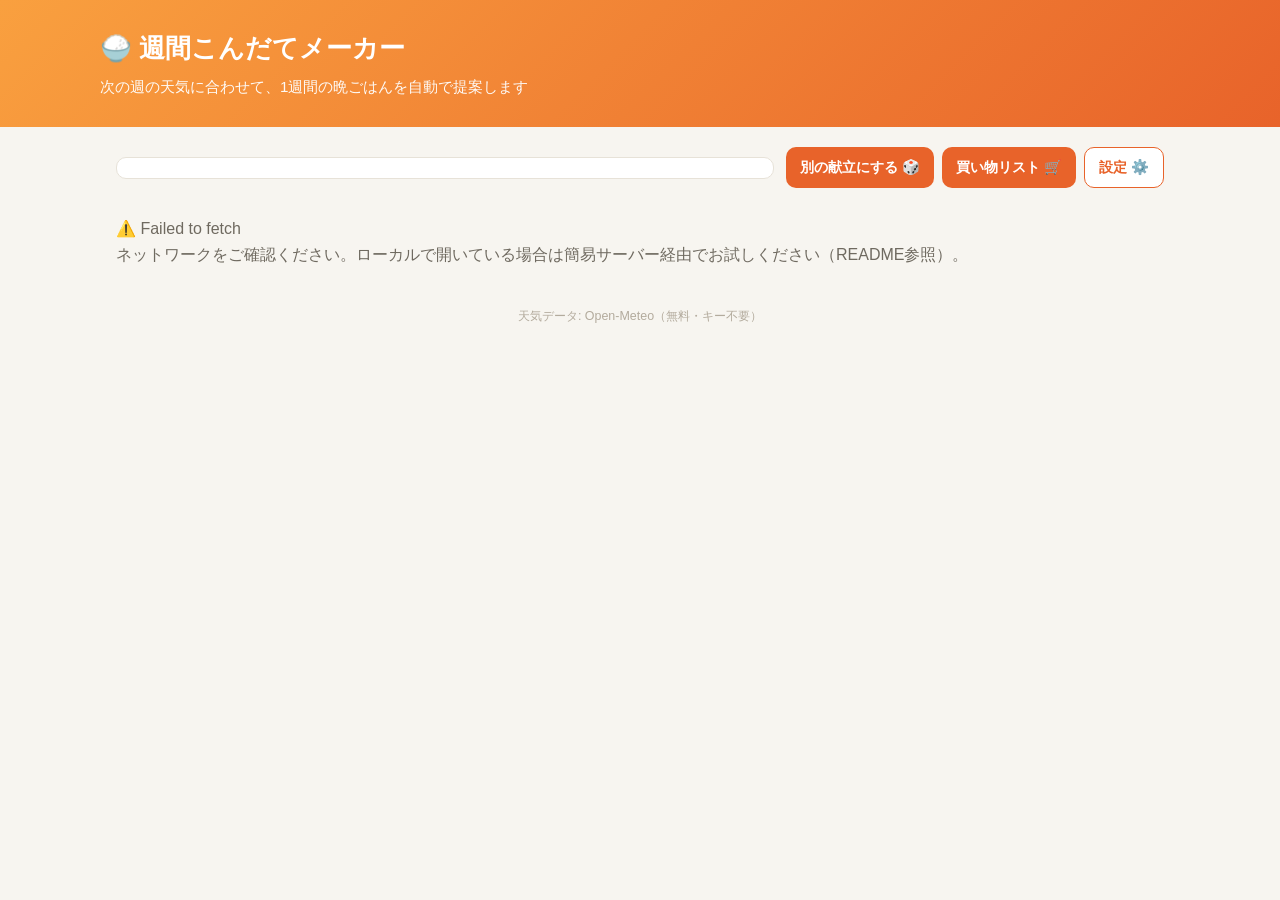
==== index.html @ a6adabbf "週間こんだてメーカー: 天気連動の献立自動提案アプリ 次の週(翌週の月〜日)の天気予報に合わせて1週間分の晩ごはんを提案する サーバー不要のWebアプリ。  - 天気連動: 寒い日は鍋/煮込み、暑い日" ====
<!DOCTYPE html>
<html lang="ja">
<head>
  <meta charset="UTF-8">
  <meta name="viewport" content="width=device-width, initial-scale=1.0">
  <title>週間こんだてメーカー 🍚</title>
  <link rel="stylesheet" href="css/style.css">
</head>
<body>
  <header>
    <div class="header-inner">
      <h1>🍚 週間こんだてメーカー</h1>
      <p class="tagline">次の週の天気に合わせて、1週間の晩ごはんを自動で提案します</p>
    </div>
  </header>

  <main>
    <div class="toolbar">
      <div id="summary" class="summary"></div>
      <div class="actions">
        <button id="btn-regen" class="btn">別の献立にする 🎲</button>
        <button id="btn-shopping" class="btn">買い物リスト 🛒</button>
        <button id="btn-settings" class="btn ghost">設定 ⚙️</button>
      </div>
    </div>

    <div id="status" class="status"></div>
    <section id="plan" class="grid"></section>
    <section id="shopping" class="shopping hidden"></section>

    <p class="credit">天気データ: Open-Meteo（無料・キー不要）</p>
  </main>

  <!-- 設定モーダル -->
  <div id="modal" class="modal hidden">
    <div class="modal-box">
      <h2>設定 ⚙️</h2>

      <label>地域（天気予報）
        <select id="s-city"></select>
      </label>

      <div class="row">
        <label>大人の人数
          <input id="s-adults" type="number" min="0" max="12" value="2">
        </label>
        <label>子供の人数
          <input id="s-kids" type="number" min="0" max="12" value="3">
        </label>
      </div>

      <label class="check">
        <input id="s-stamina" type="checkbox" checked>
        育ち盛り・運動する子向けにスタミナ多め
      </label>

      <label>アレルギー（除外する食材・カンマ区切り）
        <input id="s-allergies" type="text" placeholder="例: えび, そば">
      </label>

      <label>苦手な食材（カンマ区切り）
        <input id="s-dislikes" type="text" placeholder="例: なす, ピーマン">
      </label>

      <div class="modal-actions">
        <button id="btn-close" class="btn ghost">キャンセル</button>
        <button id="btn-apply" class="btn">保存して更新</button>
      </div>
    </div>
  </div>

  <script src="js/meals.js"></script>
  <script src="js/weather.js"></script>
  <script src="js/app.js"></script>
</body>
</html>
---- css/style.css ----
:root {
  --bg: #f7f5f0;
  --card: #ffffff;
  --ink: #2c2a26;
  --sub: #6f6a60;
  --accent: #e8632a;
  --accent-soft: #fde8dd;
  --line: #e7e2d8;
  --shadow: 0 2px 10px rgba(0,0,0,.06);
}

* { box-sizing: border-box; }
body {
  margin: 0;
  font-family: -apple-system, "Hiragino Kaku Gothic ProN", "Noto Sans JP", "Meiryo", sans-serif;
  background: var(--bg);
  color: var(--ink);
  line-height: 1.6;
}

header {
  background: linear-gradient(135deg, #f9a03f, #e8632a);
  color: #fff;
  padding: 28px 16px;
}
.header-inner { max-width: 1080px; margin: 0 auto; }
header h1 { margin: 0; font-size: 1.6rem; }
.tagline { margin: 6px 0 0; opacity: .95; font-size: .95rem; }

main { max-width: 1080px; margin: 0 auto; padding: 20px 16px 60px; }

.toolbar {
  display: flex; flex-wrap: wrap; gap: 12px;
  align-items: center; justify-content: space-between;
  margin-bottom: 16px;
}
.summary {
  font-size: .9rem; color: var(--sub);
  background: var(--card); border: 1px solid var(--line);
  border-radius: 10px; padding: 10px 14px; flex: 1 1 320px;
}
.summary strong { color: var(--accent); }
.actions { display: flex; gap: 8px; flex-wrap: wrap; }

.btn {
  border: none; background: var(--accent); color: #fff;
  padding: 10px 14px; border-radius: 10px; font-size: .9rem;
  cursor: pointer; font-weight: 600; transition: transform .05s, filter .15s;
}
.btn:hover { filter: brightness(1.05); }
.btn:active { transform: translateY(1px); }
.btn.ghost { background: #fff; color: var(--accent); border: 1px solid var(--accent); }

.status { color: var(--sub); padding: 12px 0; }

.grid {
  display: grid;
  grid-template-columns: repeat(auto-fill, minmax(220px, 1fr));
  gap: 14px;
}

.card {
  background: var(--card); border: 1px solid var(--line);
  border-radius: 14px; padding: 14px; box-shadow: var(--shadow);
  display: flex; flex-direction: column;
}
.card-head {
  display: flex; align-items: center; gap: 8px; margin-bottom: 4px;
}
.dow {
  background: var(--accent-soft); color: var(--accent);
  font-weight: 700; border-radius: 8px; padding: 2px 10px; font-size: .95rem;
}
.date { color: var(--sub); font-size: .85rem; }
.weather { margin-left: auto; font-size: 1.5rem; }
.temps { font-size: .9rem; margin-bottom: 8px; }
.temps .hi { color: #d9481f; font-weight: 700; }
.temps .lo { color: #3d78c9; margin-left: 6px; }
.temps .pop { color: #3d78c9; margin-left: 8px; font-size: .82rem; }

.menu-name {
  font-size: 1.15rem; font-weight: 700; margin: 2px 0 6px;
}
.menu-name.spicy::after { content: " 🌶️"; }
.items {
  list-style: none; padding: 0; margin: 0 0 10px;
  font-size: .88rem; color: var(--sub);
}
.items li { padding: 1px 0; }
.items li::before { content: "・"; color: var(--accent); }

.reason {
  font-size: .8rem; color: #8a7f6f; background: #faf7f1;
  border-radius: 8px; padding: 6px 8px; margin-bottom: 10px;
}
.reroll {
  margin-top: auto; border: 1px dashed var(--line); background: #fff;
  color: var(--sub); border-radius: 8px; padding: 6px; font-size: .8rem;
  cursor: pointer;
}
.reroll:hover { border-color: var(--accent); color: var(--accent); }

.shopping {
  margin-top: 24px; background: var(--card); border: 1px solid var(--line);
  border-radius: 14px; padding: 18px; box-shadow: var(--shadow);
}
.shopping h3 { margin-top: 0; }
.shopping ul {
  columns: 2; column-gap: 24px; padding-left: 18px; margin: 8px 0;
}
.shopping li { break-inside: avoid; }
.shopping em { color: var(--accent); font-style: normal; font-size: .82rem; }
.shopping .hint { color: var(--sub); font-size: .82rem; margin-bottom: 0; }

.credit { text-align: center; color: #b3ab9d; font-size: .78rem; margin-top: 28px; }

.hidden { display: none !important; }

/* モーダル */
.modal {
  position: fixed; inset: 0; background: rgba(0,0,0,.35);
  display: flex; align-items: center; justify-content: center; padding: 16px; z-index: 50;
}
.modal-box {
  background: #fff; border-radius: 16px; padding: 22px;
  width: 100%; max-width: 420px; box-shadow: 0 10px 40px rgba(0,0,0,.2);
}
.modal-box h2 { margin-top: 0; }
.modal-box label {
  display: block; font-size: .88rem; color: var(--sub);
  margin-bottom: 12px; font-weight: 600;
}
.modal-box input[type=text], .modal-box input[type=number], .modal-box select {
  width: 100%; margin-top: 4px; padding: 9px 10px;
  border: 1px solid var(--line); border-radius: 8px; font-size: .95rem;
  font-family: inherit; color: var(--ink);
}
.modal-box .row { display: flex; gap: 12px; }
.modal-box .row label { flex: 1; }
.modal-box label.check {
  display: flex; align-items: center; gap: 8px; font-weight: 600;
}
.modal-box label.check input { width: auto; margin: 0; }
.modal-actions { display: flex; justify-content: flex-end; gap: 8px; margin-top: 8px; }

@media (max-width: 480px) {
  .shopping ul { columns: 1; }
  header h1 { font-size: 1.35rem; }
}
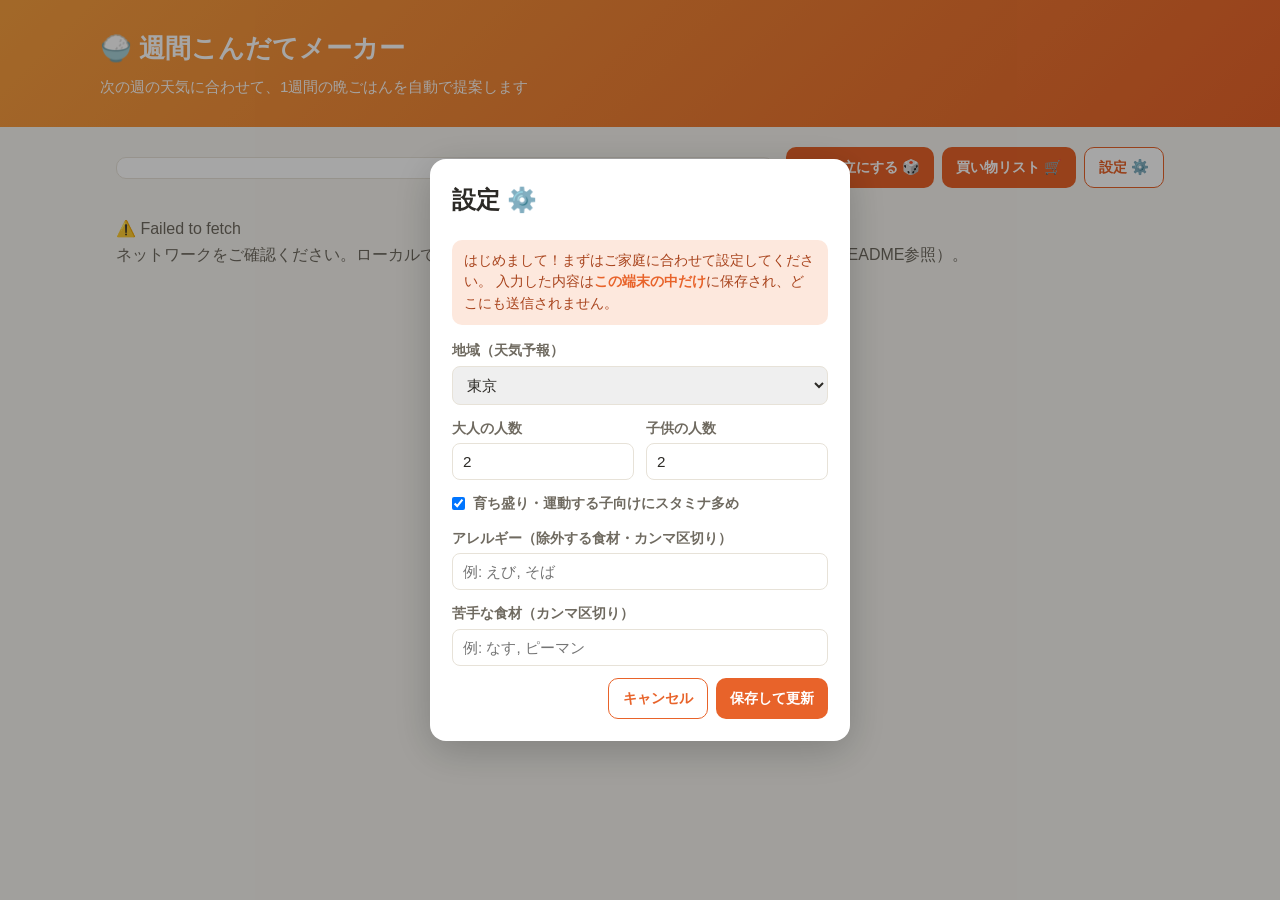
==== commit 3cd3616e: "家族構成を各自入力・端末保存する方式に変更（個人情報を非埋め込み化） - 初期値から個人情報を削除し一般的な内容に。実際の家族構成は各ユーザーが   設定画面で入力し、その端末のlocalStorag" ====
--- a/index.html
+++ b/index.html
@@ -35,6 +35,11 @@
   <div id="modal" class="modal hidden">
     <div class="modal-box">
       <h2>設定 ⚙️</h2>
+
+      <p id="welcome" class="welcome hidden">
+        はじめまして！まずはご家庭に合わせて設定してください。
+        入力した内容は<strong>この端末の中だけ</strong>に保存され、どこにも送信されません。
+      </p>
 
       <label>地域（天気予報）
         <select id="s-city"></select>
--- a/css/style.css
+++ b/css/style.css
@@ -126,6 +126,11 @@
   width: 100%; max-width: 420px; box-shadow: 0 10px 40px rgba(0,0,0,.2);
 }
 .modal-box h2 { margin-top: 0; }
+.welcome {
+  background: var(--accent-soft); color: #a8431c;
+  border-radius: 10px; padding: 10px 12px; font-size: .85rem; margin: 0 0 14px;
+}
+.welcome strong { color: var(--accent); }
 .modal-box label {
   display: block; font-size: .88rem; color: var(--sub);
   margin-bottom: 12px; font-weight: 600;
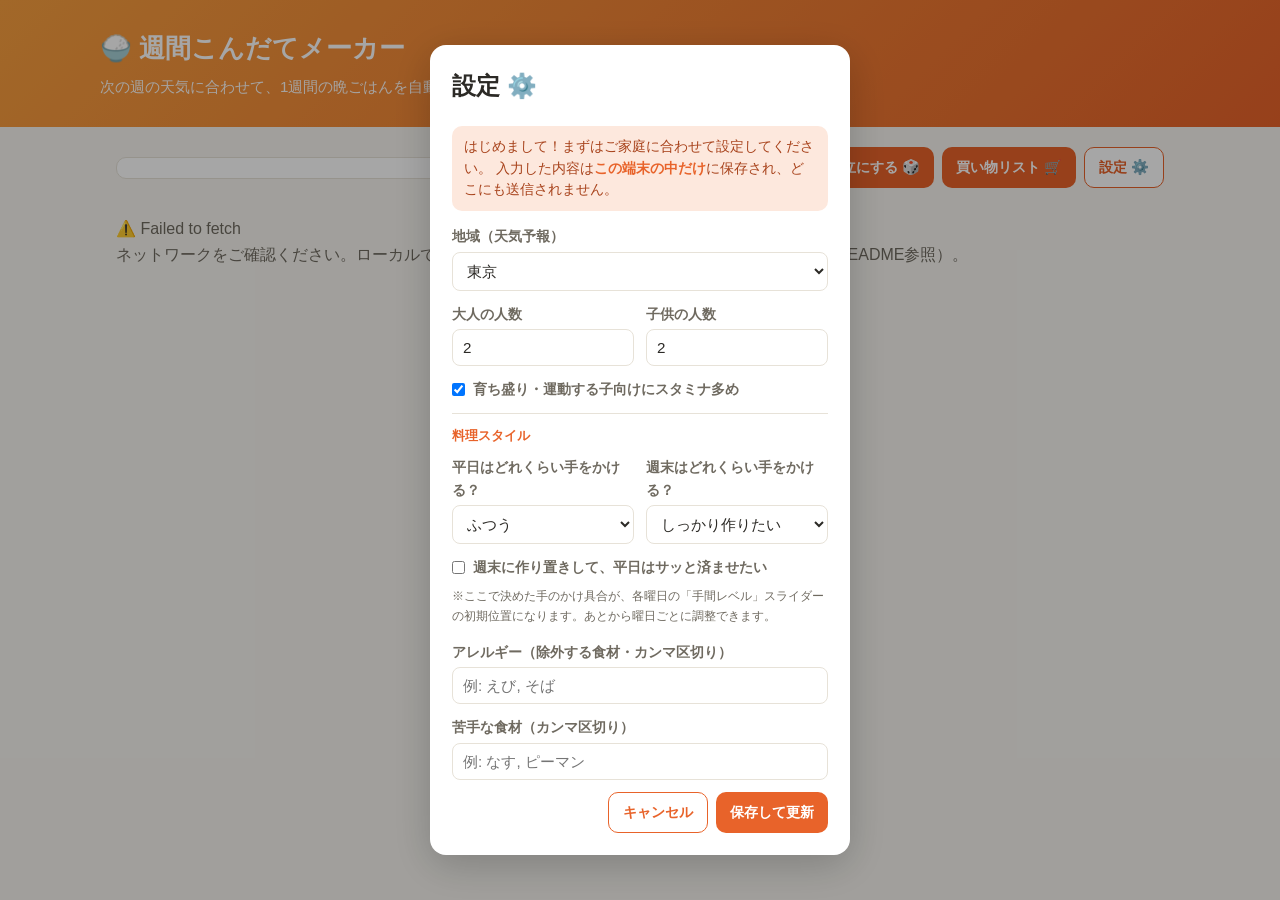
==== commit a329a391: "曜日ごとの手間レベルスライダーと料理スタイルの設問を追加 - 各曜日カードに手間レベル(楽ちん/ふつう/しっかり)の横スライダーを追加。   動かすとその手間レベル内で献立を選び直す - 初期設定に「" ====
--- a/index.html
+++ b/index.html
@@ -59,6 +59,30 @@
         育ち盛り・運動する子向けにスタミナ多め
       </label>
 
+      <div class="section-label">料理スタイル</div>
+      <div class="row">
+        <label>平日はどれくらい手をかける？
+          <select id="s-weekday">
+            <option value="1">楽ちん（時短したい）</option>
+            <option value="2" selected>ふつう</option>
+            <option value="3">しっかり作りたい</option>
+          </select>
+        </label>
+        <label>週末はどれくらい手をかける？
+          <select id="s-weekend">
+            <option value="1">楽ちん（時短したい）</option>
+            <option value="2">ふつう</option>
+            <option value="3" selected>しっかり作りたい</option>
+          </select>
+        </label>
+      </div>
+
+      <label class="check">
+        <input id="s-prep" type="checkbox">
+        週末に作り置きして、平日はサッと済ませたい
+      </label>
+      <p class="field-hint">※ここで決めた手のかけ具合が、各曜日の「手間レベル」スライダーの初期位置になります。あとから曜日ごとに調整できます。</p>
+
       <label>アレルギー（除外する食材・カンマ区切り）
         <input id="s-allergies" type="text" placeholder="例: えび, そば">
       </label>
--- a/css/style.css
+++ b/css/style.css
@@ -93,8 +93,38 @@
   font-size: .8rem; color: #8a7f6f; background: #faf7f1;
   border-radius: 8px; padding: 6px 8px; margin-bottom: 10px;
 }
+/* 手間レベルのスライダー */
+.effort {
+  margin-top: auto; background: #faf7f1; border: 1px solid var(--line);
+  border-radius: 10px; padding: 8px 10px 6px; margin-bottom: 8px;
+}
+.effort-top { display: flex; align-items: center; justify-content: space-between; }
+.effort-label { font-size: .78rem; color: var(--sub); }
+.effort-val { font-size: .84rem; font-weight: 700; color: var(--accent); }
+.effort-range {
+  -webkit-appearance: none; appearance: none; width: 100%; height: 6px;
+  margin: 8px 0 2px; border-radius: 999px; cursor: pointer;
+  background: linear-gradient(90deg, #f6c56b, #e8632a);
+}
+.effort-range::-webkit-slider-thumb {
+  -webkit-appearance: none; appearance: none; width: 20px; height: 20px;
+  border-radius: 50%; background: #fff; border: 2px solid var(--accent);
+  box-shadow: 0 1px 3px rgba(0,0,0,.25); cursor: pointer;
+}
+.effort-range::-moz-range-thumb {
+  width: 20px; height: 20px; border-radius: 50%; background: #fff;
+  border: 2px solid var(--accent); box-shadow: 0 1px 3px rgba(0,0,0,.25); cursor: pointer;
+}
+.effort-range:focus-visible { outline: 3px solid var(--accent-soft); outline-offset: 2px; }
+.effort-scale { display: flex; justify-content: space-between; font-size: .72rem; color: #b3ab9d; }
+
+.prep-badge {
+  background: #eaf3e2; color: #5a7d3a; font-size: .72rem; font-weight: 700;
+  border-radius: 6px; padding: 1px 7px; margin-left: 4px;
+}
+
 .reroll {
-  margin-top: auto; border: 1px dashed var(--line); background: #fff;
+  border: 1px dashed var(--line); background: #fff;
   color: var(--sub); border-radius: 8px; padding: 6px; font-size: .8rem;
   cursor: pointer;
 }
@@ -131,6 +161,12 @@
   border-radius: 10px; padding: 10px 12px; font-size: .85rem; margin: 0 0 14px;
 }
 .welcome strong { color: var(--accent); }
+.section-label {
+  font-size: .8rem; font-weight: 700; color: var(--accent);
+  border-top: 1px solid var(--line); padding-top: 12px; margin-bottom: 10px;
+}
+.modal-box .field-hint { font-size: .78rem; color: var(--sub); margin: -4px 0 14px; }
+.modal-box select { background: #fff; }
 .modal-box label {
   display: block; font-size: .88rem; color: var(--sub);
   margin-bottom: 12px; font-weight: 600;
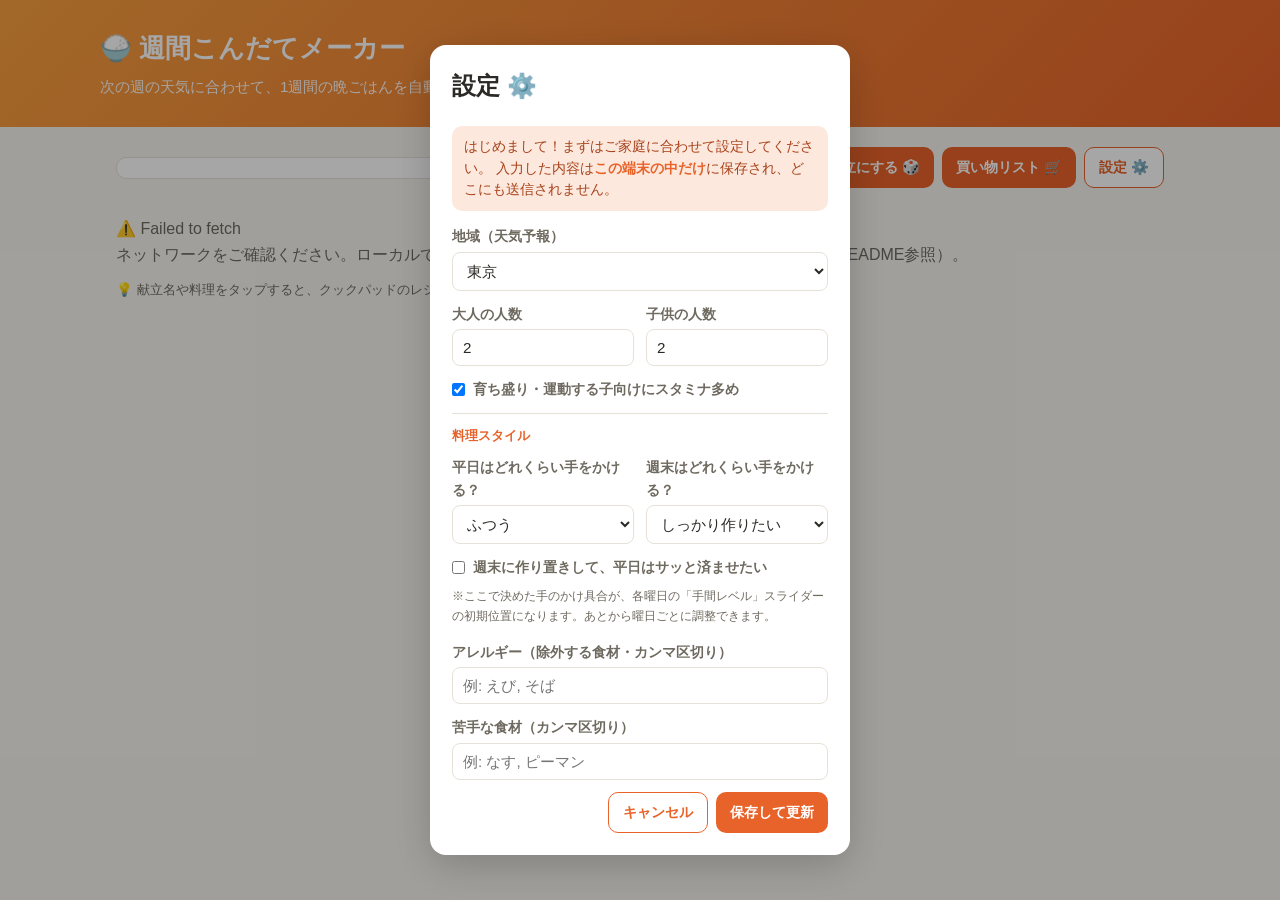
==== commit 9c35bc3c: "献立名・各料理をタップするとクックパッドのレシピ検索を開くように - 献立名と副菜/汁物などの各料理をリンク化し、新しいタブで   クックパッド検索(https://cookpad.com/jp/se" ====
--- a/index.html
+++ b/index.html
@@ -25,10 +25,11 @@
     </div>
 
     <div id="status" class="status"></div>
+    <p class="recipe-hint">💡 献立名や料理をタップすると、クックパッドのレシピ検索が開きます。</p>
     <section id="plan" class="grid"></section>
     <section id="shopping" class="shopping hidden"></section>
 
-    <p class="credit">天気データ: Open-Meteo（無料・キー不要）</p>
+    <p class="credit">天気データ: Open-Meteo（無料・キー不要）／ レシピ検索: クックパッド</p>
   </main>
 
   <!-- 設定モーダル -->
--- a/css/style.css
+++ b/css/style.css
@@ -52,6 +52,7 @@
 .btn.ghost { background: #fff; color: var(--accent); border: 1px solid var(--accent); }
 
 .status { color: var(--sub); padding: 12px 0; }
+.recipe-hint { color: var(--sub); font-size: .84rem; margin: 0 0 14px; }
 
 .grid {
   display: grid;
@@ -81,13 +82,22 @@
 .menu-name {
   font-size: 1.15rem; font-weight: 700; margin: 2px 0 6px;
 }
-.menu-name.spicy::after { content: " 🌶️"; }
+a.menu-name.menu-link {
+  display: inline-block; color: var(--ink); text-decoration: none; cursor: pointer;
+}
+a.menu-name.menu-link:hover { color: var(--accent); text-decoration: underline; }
+a.menu-name.menu-link:focus-visible { outline: 3px solid var(--accent-soft); outline-offset: 2px; border-radius: 4px; }
+.cook-ic { font-size: .8rem; opacity: .55; }
+a.menu-name.menu-link:hover .cook-ic { opacity: 1; }
 .items {
   list-style: none; padding: 0; margin: 0 0 10px;
   font-size: .88rem; color: var(--sub);
 }
 .items li { padding: 1px 0; }
 .items li::before { content: "・"; color: var(--accent); }
+.items a { color: inherit; text-decoration: none; }
+.items a:hover { color: var(--accent); text-decoration: underline dotted; }
+.items a:focus-visible { outline: 2px solid var(--accent-soft); outline-offset: 1px; border-radius: 3px; }
 
 .reason {
   font-size: .8rem; color: #8a7f6f; background: #faf7f1;
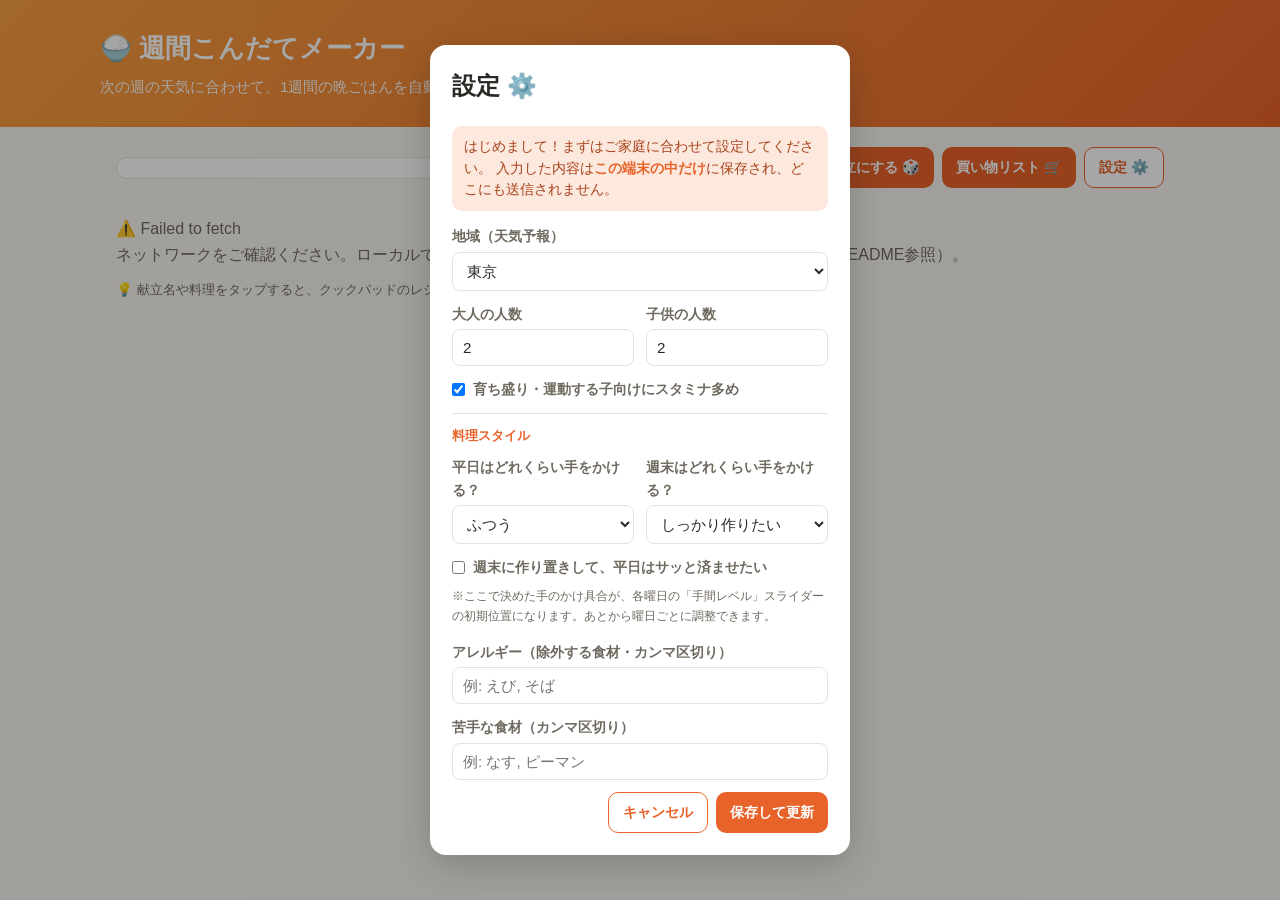
==== commit 47af2e18: "自動トレンド(今週の人気レシピ)の仕組みを追加 - scripts/fetch-trending.js: 楽天レシピの人気ランキングを取得しtrending.json生成 - .github/work" ====
--- a/index.html
+++ b/index.html
@@ -27,6 +27,7 @@
     <div id="status" class="status"></div>
     <p class="recipe-hint">💡 献立名や料理をタップすると、クックパッドのレシピ検索が開きます。</p>
     <section id="plan" class="grid"></section>
+    <section id="trending" class="trending hidden"></section>
     <section id="shopping" class="shopping hidden"></section>
 
     <p class="credit">天気データ: Open-Meteo（無料・キー不要）／ レシピ検索: クックパッド</p>
--- a/css/style.css
+++ b/css/style.css
@@ -82,13 +82,14 @@
 .menu-name {
   font-size: 1.15rem; font-weight: 700; margin: 2px 0 6px;
 }
-a.menu-name.menu-link {
-  display: inline-block; color: var(--ink); text-decoration: none; cursor: pointer;
-}
-a.menu-name.menu-link:hover { color: var(--accent); text-decoration: underline; }
-a.menu-name.menu-link:focus-visible { outline: 3px solid var(--accent-soft); outline-offset: 2px; border-radius: 4px; }
+.menu-name .menu-link {
+  color: var(--ink); text-decoration: none; cursor: pointer;
+}
+.menu-name .menu-link:hover { color: var(--accent); text-decoration: underline; }
+.menu-name .menu-link:focus-visible { outline: 3px solid var(--accent-soft); outline-offset: 2px; border-radius: 4px; }
+.menu-name .join { color: var(--sub); font-weight: 700; margin: 0 1px; }
 .cook-ic { font-size: .8rem; opacity: .55; }
-a.menu-name.menu-link:hover .cook-ic { opacity: 1; }
+.menu-name:hover .cook-ic { opacity: 1; }
 .items {
   list-style: none; padding: 0; margin: 0 0 10px;
   font-size: .88rem; color: var(--sub);
@@ -132,6 +133,14 @@
   background: #eaf3e2; color: #5a7d3a; font-size: .72rem; font-weight: 700;
   border-radius: 6px; padding: 1px 7px; margin-left: 4px;
 }
+.trend-badge {
+  background: #fde3d6; color: #d9481f; font-size: .72rem; font-weight: 700;
+  border-radius: 6px; padding: 1px 7px; margin-left: 4px;
+}
+.season-badge {
+  background: #e6f0da; color: #5a8a2f; font-size: .72rem; font-weight: 700;
+  border-radius: 6px; padding: 1px 7px; margin-left: 4px;
+}
 
 .reroll {
   border: 1px dashed var(--line); background: #fff;
@@ -140,6 +149,28 @@
 }
 .reroll:hover { border-color: var(--accent); color: var(--accent); }
 
+/* 今週の人気レシピ */
+.trending {
+  margin-top: 24px; background: var(--card); border: 1px solid var(--line);
+  border-radius: 14px; padding: 18px; box-shadow: var(--shadow);
+}
+.trending h3 { margin: 0 0 12px; }
+.trending .upd { font-size: .78rem; color: var(--sub); font-weight: 400; }
+.trend-grid {
+  display: grid; grid-template-columns: repeat(auto-fill, minmax(150px, 1fr)); gap: 12px;
+}
+.trend-card {
+  display: flex; flex-direction: column; text-decoration: none; color: var(--ink);
+  border: 1px solid var(--line); border-radius: 12px; overflow: hidden; background: #fff;
+  transition: transform .05s, box-shadow .15s;
+}
+.trend-card:hover { box-shadow: var(--shadow); transform: translateY(-1px); }
+.trend-card:focus-visible { outline: 3px solid var(--accent-soft); outline-offset: 2px; }
+.trend-card img { width: 100%; aspect-ratio: 4/3; object-fit: cover; display: block; background: #f2ede3; }
+.trend-card .noimg { width: 100%; aspect-ratio: 4/3; display: flex; align-items: center; justify-content: center; font-size: 2rem; background: #faf7f1; }
+.trend-name { font-size: .86rem; font-weight: 700; padding: 8px 10px 2px; line-height: 1.35; }
+.trend-cat { font-size: .72rem; color: var(--accent); padding: 0 10px 10px; }
+
 .shopping {
   margin-top: 24px; background: var(--card); border: 1px solid var(--line);
   border-radius: 14px; padding: 18px; box-shadow: var(--shadow);
@@ -159,11 +190,13 @@
 /* モーダル */
 .modal {
   position: fixed; inset: 0; background: rgba(0,0,0,.35);
-  display: flex; align-items: center; justify-content: center; padding: 16px; z-index: 50;
+  display: flex; align-items: flex-start; justify-content: center;
+  padding: 16px; z-index: 50; overflow-y: auto;
 }
 .modal-box {
   background: #fff; border-radius: 16px; padding: 22px;
   width: 100%; max-width: 420px; box-shadow: 0 10px 40px rgba(0,0,0,.2);
+  margin: auto;
 }
 .modal-box h2 { margin-top: 0; }
 .welcome {
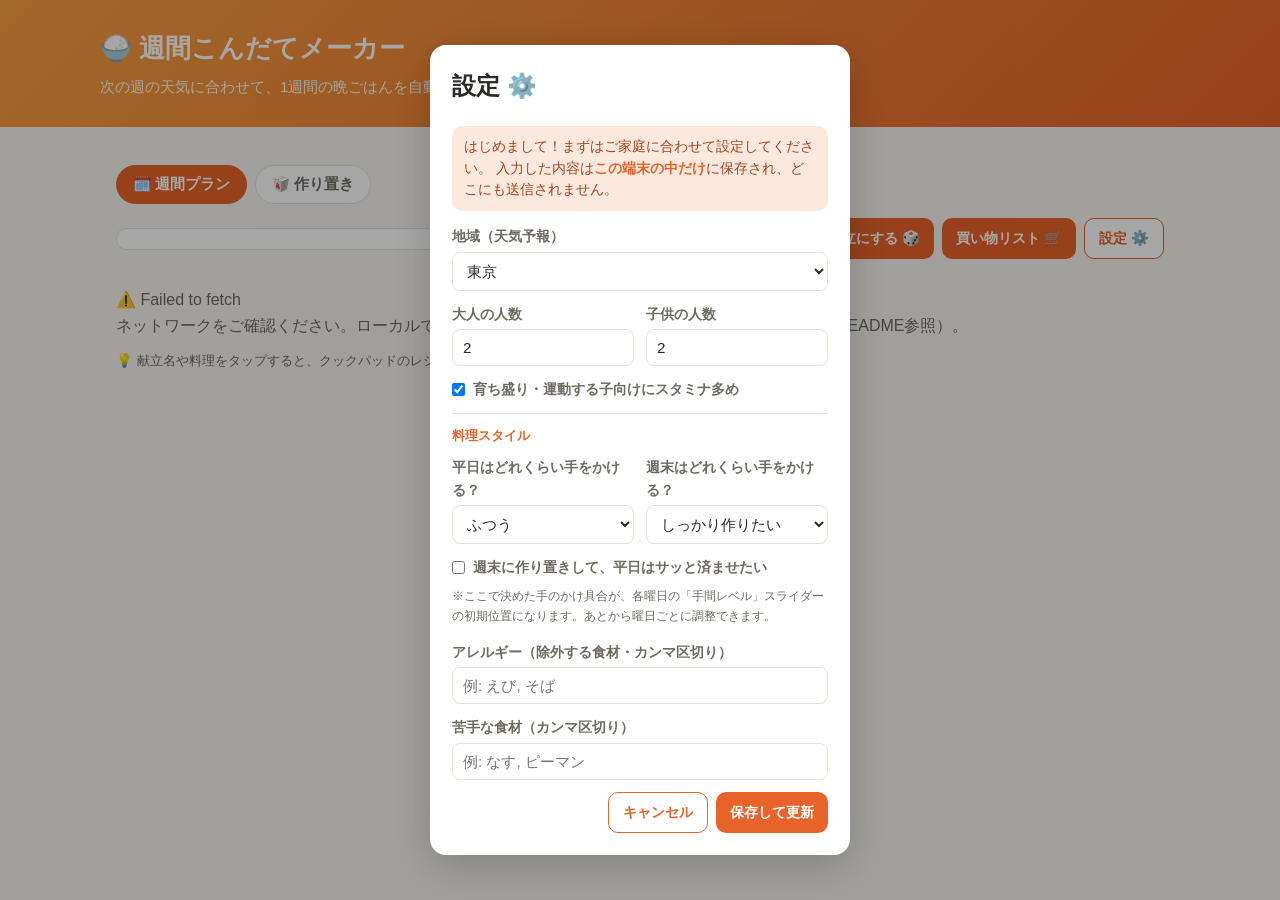
==== commit 37a5d91c: "作り置きモードを新設（週間プランと切替） - タブで「週間プラン」/「作り置き」を切り替え。作り置きは週末にまとめ作り→   平日は組み立てるだけ、の専用ビュー - js/prep.js: 作り置き向" ====
--- a/index.html
+++ b/index.html
@@ -15,6 +15,11 @@
   </header>
 
   <main>
+    <div class="tabs" role="tablist">
+      <button id="tab-week" class="tab active" role="tab">🗓️ 週間プラン</button>
+      <button id="tab-prep" class="tab" role="tab">🥡 作り置き</button>
+    </div>
+
     <div class="toolbar">
       <div id="summary" class="summary"></div>
       <div class="actions">
@@ -25,9 +30,19 @@
     </div>
 
     <div id="status" class="status"></div>
-    <p class="recipe-hint">💡 献立名や料理をタップすると、クックパッドのレシピ検索が開きます。</p>
-    <section id="plan" class="grid"></section>
-    <section id="trending" class="trending hidden"></section>
+
+    <!-- 週間プラン -->
+    <div id="view-week">
+      <p class="recipe-hint">💡 献立名や料理をタップすると、クックパッドのレシピ検索が開きます。</p>
+      <section id="plan" class="grid"></section>
+      <section id="trending" class="trending hidden"></section>
+    </div>
+
+    <!-- 作り置き -->
+    <div id="view-prep" class="hidden">
+      <section id="prep"></section>
+    </div>
+
     <section id="shopping" class="shopping hidden"></section>
 
     <p class="credit">天気データ: Open-Meteo（無料・キー不要）／ レシピ検索: クックパッド</p>
@@ -101,6 +116,7 @@
   </div>
 
   <script src="js/meals.js"></script>
+  <script src="js/prep.js"></script>
   <script src="js/weather.js"></script>
   <script src="js/app.js"></script>
 </body>
--- a/css/style.css
+++ b/css/style.css
@@ -29,6 +29,16 @@
 
 main { max-width: 1080px; margin: 0 auto; padding: 20px 16px 60px; }
 
+.tabs { display: flex; gap: 8px; margin: 18px 0 14px; }
+.tab {
+  border: 1px solid var(--line); background: var(--card); color: var(--sub);
+  padding: 9px 16px; border-radius: 999px; font-size: .92rem; font-weight: 700;
+  cursor: pointer; font-family: inherit; transition: background .15s, color .15s, border-color .15s;
+}
+.tab:hover { border-color: var(--accent); color: var(--accent); }
+.tab.active { background: var(--accent); color: #fff; border-color: var(--accent); }
+.tab:focus-visible { outline: 3px solid var(--accent-soft); outline-offset: 2px; }
+
 .toolbar {
   display: flex; flex-wrap: wrap; gap: 12px;
   align-items: center; justify-content: space-between;
@@ -187,6 +197,45 @@
 
 .hidden { display: none !important; }
 
+/* 作り置きモード */
+.prep-intro {
+  background: #eaf3e2; color: #46652c; border: 1px solid #d3e5c2;
+  border-radius: 12px; padding: 12px 14px; font-size: .92rem; margin-bottom: 16px;
+}
+.prep-intro strong { color: #3c5a24; }
+.prep-h { margin: 6px 0 12px; font-size: 1.1rem; }
+.prep-grid {
+  display: grid; grid-template-columns: repeat(auto-fill, minmax(200px, 1fr)); gap: 14px; margin-bottom: 22px;
+}
+.prep-card {
+  background: var(--card); border: 1px solid var(--line); border-radius: 14px;
+  padding: 14px; box-shadow: var(--shadow); border-left: 4px solid var(--accent);
+}
+.prep-card.side { border-left-color: var(--leaf, #6b8e4e); }
+.prep-type { font-size: .74rem; font-weight: 700; color: var(--sub); margin-bottom: 2px; }
+.keep { display: flex; flex-wrap: wrap; gap: 6px; margin: 6px 0 8px; }
+.keep-badge {
+  background: #f3ede1; color: #8a7a52; font-size: .72rem; font-weight: 700;
+  border-radius: 6px; padding: 1px 8px;
+}
+.prep-ing { font-size: .82rem; color: var(--sub); line-height: 1.5; }
+
+.assemble {
+  background: var(--card); border: 1px solid var(--line); border-radius: 14px;
+  overflow: hidden; box-shadow: var(--shadow); margin-bottom: 14px;
+}
+.assemble-row { display: flex; gap: 12px; align-items: baseline; padding: 11px 14px; border-top: 1px solid var(--line); }
+.assemble-row:first-child { border-top: none; }
+.aday {
+  background: var(--accent-soft); color: var(--accent); font-weight: 800;
+  border-radius: 8px; padding: 2px 12px; font-size: .95rem; flex: 0 0 auto;
+}
+.ameal { font-size: .92rem; }
+.ameal .menu-link { color: var(--ink); text-decoration: none; font-weight: 700; }
+.ameal .menu-link:hover { color: var(--accent); text-decoration: underline; }
+.ameal .plus { color: var(--sub); margin: 0 5px; font-size: .82rem; }
+.prep-note { font-size: .8rem; color: var(--sub); }
+
 /* モーダル */
 .modal {
   position: fixed; inset: 0; background: rgba(0,0,0,.35);
